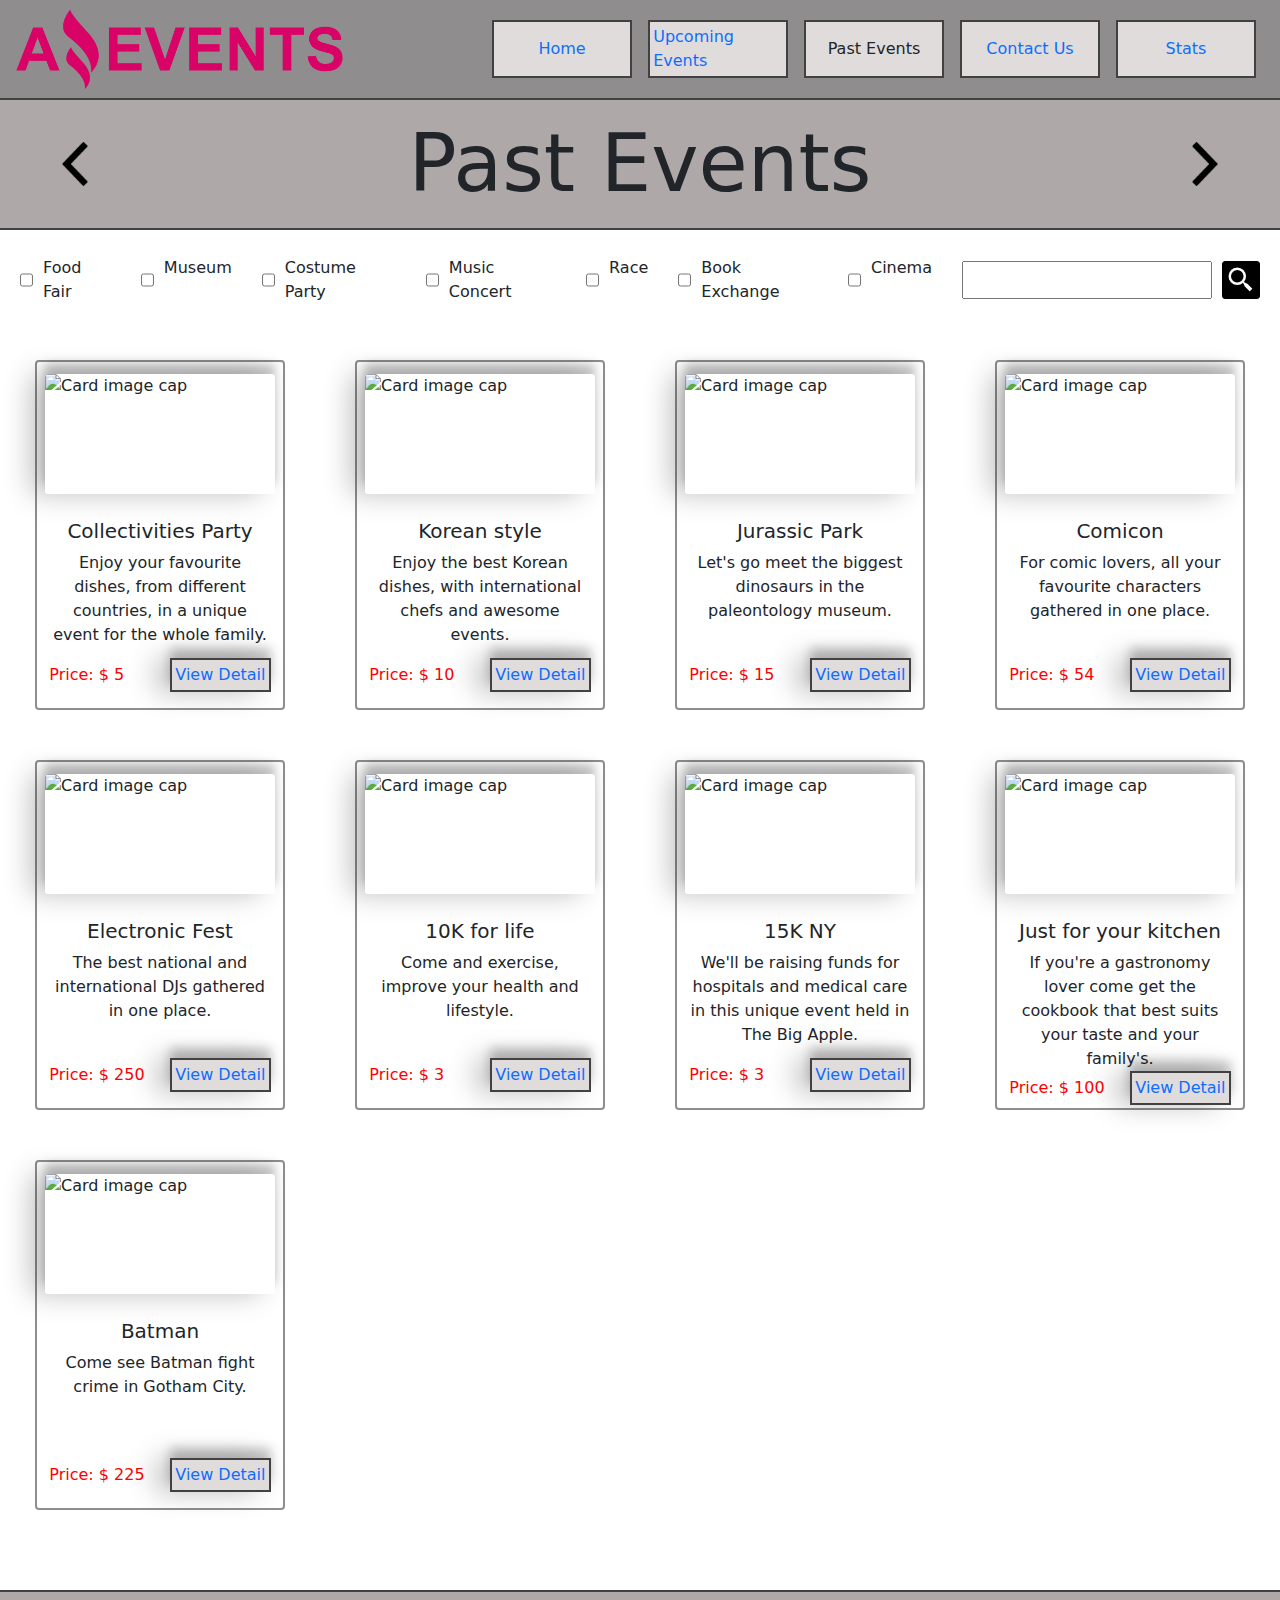
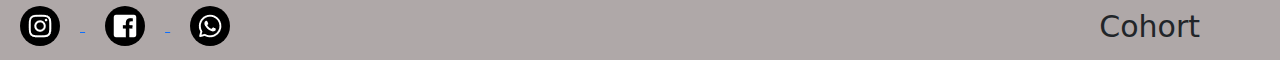
==== pages/pastEvents.html @ 25187a0c ":construction: add function to checkboxs" ====
<!DOCTYPE html>
<html lang="en">
<head>
    <meta charset="UTF-8">
    <meta http-equiv="X-UA-Compatible" content="IE=edge">
    <meta name="viewport" content="width=device-width, initial-scale=1.0">
    <link rel="stylesheet" href="https://cdn.jsdelivr.net/npm/bootstrap@5.2.2/dist/css/bootstrap.min.css">
    <link rel="stylesheet" href="../styles/generalStyle.css">
    <link rel="stylesheet" href="../styles/search&cardsStyle.css">
    <link rel="shortcut icon" href="../images/Logo_Amazing_Events_Img.png">
    <title>Amazing Events | Past Events</title>
</head>
<body>
    <nav class="nav_container">
        <div class="nav_section_one">
            <picture class="logo_container">
                <img class="logo" src="../images/Logo_Amazing_Events.png" alt="logo Amazing Events">
            </picture>
            <div class="nav_buttons_container">
                <a class="nav_buttons" href="../index.html">Home</a>
                <a class="nav_buttons" href="./upcomingEvents.html">Upcoming Events</a>
                <p class="nav_buttons">Past Events</p>
                <a class="nav_buttons" href="./contactUs.html">Contact Us</a>
                <a class="nav_buttons" href="./stats.html">Stats</a>
            </div>
        </div>
        <div class="nav_section_two">
            <picture class="arrow_container">
                <a href="./upcomingEvents.html"><img class="arrow_left" src="../images/arrow-button-icon.png" alt="left arrow"></a>
            </picture>
            <h1 class="nav_title">Past Events</h1>
            <picture class="arrow_container">
                <a href="./contactUs.html"><img class="arrow_right" src="../images/arrow-button-icon.png" alt="right arrow"></a>
            </picture>
        </div>
    </nav>
    <main>
        <div class="search">
            <div class="category_search">
                <!-- Here will add the category checkboxs -->
            </div>
            <div class="name_search">
                <input class="name_search_input" type="text">
                <button class="name_search_button"><img class="name_search_button_img" src="[data-uri]"/></button>
            </div>
        </div>
        <div class="cards_container" id="cards_container_past">
            <!-- Here will add the events cards -->
        </div>
    </main>
    <footer>
        <div class="footer_links_container">
            <a href="">
                <img class="footer_link" src="[data-uri]"/>
            </a>
            <a href="">
                <img class="footer_link" src="[data-uri]"/>
            </a>
            <a href="">
                <img class="footer_link" src="[data-uri]"/>
            </a>
        </div>
        <p class="footer_cohort">Cohort</p>
    </footer>
    <script src="../db.js"></script>
    <script src="https://cdn.jsdelivr.net/npm/bootstrap@5.2.2/dist/js/bootstrap.bundle.min.js"></script>
</body>
</html>
---- styles/generalStyle.css ----
* {
    box-sizing: border-box;
    padding: 0;
    margin: 0;
}

body {
    display: flex;
    flex-direction: column;
    min-height: 100vh;
}

/* NAV STYLE ------------------------------------------- */

.nav_section_one {
    background-color: rgb(143, 141, 141);
    display: flex;
    justify-content: space-between;
    height: 100px;
    border-bottom: solid 2px rgb(66, 65, 65);
}

.logo_container {
    height: 80px;
    margin: auto 1em;
}

.logo {
    height: 100%;
    width: 100%;
}

.nav_buttons_container{
    display: flex;
    justify-content: space-between;
    margin: auto 1em;
}

.nav_buttons {
    font-size: 1em;
    text-decoration: none;
    width: 140px;
    padding: .2em;
    margin: .5em;
    border: solid 2px rgb(66, 65, 65);
    background-color: rgb(224, 220, 220);
    display: flex;
    align-items: center;
    justify-content: center;
}

.nav_section_two {
    background-color: rgb(175, 168, 168);
    text-align: center;
    height: 130px;
    display: flex;
    border-bottom: solid 2px rgb(66, 65, 65);
}

.nav_title {
    margin: auto;
    font-size: 5em;
}

.arrow_container {
    height: 50px;
    width: 50px;
    margin: auto 50px;
}

.arrow_left, .arrow_right {
    height: 100%;
    width: 100%;
}

.arrow_left {
    transform: rotate(180deg);
}

/* FOOTER --------------------------------------------- */

footer {
    background-color: rgb(175, 168, 168);
    height: 70px;
    display: flex;
    justify-content: space-between;
    align-items: center;
    border-top: solid 2px rgb(66, 65, 65);
    margin-top: auto;
}

.footer_link{
    background-color: black;
    padding: 5px;
    border-radius: 50%;
    margin: 0 20px;
}

.footer_cohort {
    font-size: 30px;
    margin: 0 80px;
}

/* RESPONSIVE ---------------------------------------------------------------------------------------------------------------------*/

@media (min-width: 768px) and (max-width: 1023px) {

    /* NAV STYLE ------------------------------------------- */
    .nav_section_one {
        height: 80px;
    }

    .logo_container {
        height: 50px;
        margin: auto 1em;
    }

    .nav_buttons {
        font-size: 0.7em;
        width: 90px;
        padding: .2em;
        margin: .2em;
    }

    .nav_section_two {
        height: 90px;
    }

    .nav_title {
        font-size: 3em;
    }

    .arrow_container {
        height: 30px;
        width: 30px;
        margin: auto 30px;
    }

    /* FOOTER --------------------------------------------- */

    footer {
        height: 50px;
    }

    .footer_link{
        padding: 5px;
        margin: 0 10px;
        height: 30px;
    }

    .footer_cohort {
        font-size: 20px;
        margin: 0 50px;
    }
}

@media (min-width: 480px) and (max-width: 767px) {

    /* NAV STYLE ------------------------------------------- */
    .nav_section_one {
        flex-direction: column;
        height: 120px;
    }
    
    .logo_container {
        height: 60px;
        margin: .5em;
    }
    
    .nav_buttons_container{
        margin: auto .2em;
    }
    
    .nav_buttons {
        font-size: .6em;
    }
    
    .nav_section_two {
        height: 60px;
    }
    
    .nav_title {
        font-size: 2em;
    }
    
    .arrow_container {
        height: 20px;
        width: 20px;
        margin: auto 20px;
    }

    /* FOOTER --------------------------------------------- */

    footer {
        height: 50px;
    }

    .footer_link{
        padding: 3px;
        height: 25px;
        margin: 0 5px;
    }

    .footer_cohort {
        font-size: 20px;
        margin: 0 40px;
    }
}

@media (max-width: 479px) {

    /* NAV STYLE ------------------------------------------- */
    .nav_section_one {
        flex-direction: column;
        height: 120px;
    }

    .logo_container {
        height: 60px;
        margin: .5em;
    }

    .nav_buttons_container{
        margin: auto 0;
    }

    .nav_buttons {
        font-size: .5em;
    }

    .nav_section_two {
        height: 40px;
    }
    
    .nav_title {
        font-size: 1.2em;
    }
    
    .arrow_container {
        height: 15px;
        width: 15px;
        margin: auto 10px;
    }

    /* FOOTER --------------------------------------------- */

    footer {
        height: 50px;
    }

    .footer_link{
        padding: 3px;
        height: 25px;
        margin: 0 5px;
    }

    .footer_cohort {
        font-size: 15px;
        margin: 0 30px;
    }
}

/* @media (min-height: 768px) {

    footer {
        position: fixed;
        bottom: 0;
        width: 100%;
    }
} */
---- styles/search&cardsStyle.css ----
/* SEARCH ---------------------------------- */

.search {
    display: flex;
    justify-content: space-between;
    height: 100px;
}

.name_search {
    display: flex;
    margin: auto 20px auto 0;
}

.category_search {
    display: flex;
    margin: auto 0 auto 20px;
}

.category_search_checkbox_container {
    display: flex;
    margin-right: 30px;
    font-size: 1em;
}

.category_search_checkbox {
    margin-right: 10px;
}

.name_search_input {
    width: 250px;
}

.name_search_button {
    margin-left: 10px;
    background-color: black;
    border: solid 1px black;
    border-radius: 3px;
    padding: 3px;
}

/* CARDS ------------------------------------ */

.cards_container {
    display: grid;
    grid-template-columns: 25% 25% 25% 25%;
    margin: 30px 0;
}

.card {
    border: solid 2px rgb(143, 141, 141);
    border-radius: 4px;
    margin: 0 auto 50px auto;
    width: 250px;
    height: 350px;
}

.card_img{
    width: 230px;
    height: 120px;
    margin: 5% auto;
    box-shadow: rgba(0, 0, 0, 0.25) -14px 0px 28px, rgba(0, 0, 0, 0.22) 0px -10px 10px;
    border-radius: 3px;
}

.card-title, .card-text {
    text-align: center;
}

.card_body {
    width: 90%;
    height: 50%;
    margin: 5%;
    display: flex;
    flex-direction: column;
    justify-content: space-between;
}

.card_price_detail {
    display: flex;
    justify-content: space-between;
}

.card_price {
    color: red;
    margin: auto 0;
}

.card_button {
    font-size: 1em;
    padding: .2em;
    border: solid 2px rgb(66, 65, 65);
    background-color: rgb(224, 220, 220);
    box-shadow: rgba(0, 0, 0, 0.25) -14px 0px 28px, rgba(0, 0, 0, 0.22) 0px -10px 10px;
}

.card_button_link {
    text-decoration: none;
}

/* RESPONSIVE ---------------------------------------------------------------------------------------------------------------------*/

@media (min-width: 768px) and (max-width: 1023px) {

    /* SEARCH ---------------------------------- */

    .search {
        height: 70px;
    }

    .name_search {
        margin: auto 10px auto 0;
    }

    .category_search {
        margin: auto 0 auto 10px;
    }

    .category_search_checkbox_container {
        margin-right: 15px;
        font-size: .8em;
    }

    .category_search_checkbox {
        margin-right: 5px;
    }

    .name_search_input {
        width: 200px;
        height: 25px;
    }

    .name_search_button {
        margin-left: 10px;
        background-color: black;
        border: solid 1px black;
        border-radius: 3px;
        padding: 3px;
    }

    .name_search_button_img {
        height: 10px;
        width: 13px;
    }

    /* CARDS ------------------------------------ */

    .cards_container {
        grid-template-columns: 1fr 1fr 1fr;
        margin: 30px 0;
    }

    .card {
        margin: 30px auto;
    }
}

@media (min-width: 480px) and (max-width: 767px) {

    .search {
        height: 50px;
    }
    
    .name_search {
        margin: auto 5px auto 0;
    }
    
    .category_search {
        margin: auto 0 auto 5px;
    }
    
    .category_search_checkbox_container {
        margin-right: 5px;
        font-size: .7em;
    }
    
    .category_search_checkbox {
        margin-right: 2px;
        height: 10px;
    }
    
    .name_search_input {
        width: 120px;
        height: 20px;
    }
    
    .name_search_button {
        margin-left: 5px;
        height: 20px;
        width: 20px;
    }

    .name_search_button_img {
        height: 100%;
        width: 100%;
    }

    /* CARDS ------------------------------------ */

    .cards_container {
        grid-template-columns: 1fr 1fr;
        margin: 30px 0;
    }

    .card_img{
        width: 180px;
        height: 100px;
        margin: 5% auto 0 auto;
    }

    .card {
        margin: 30px auto;
        width: 200px;
    }

    .card-text, .card_price, .card_button {
        font-size: .8em;
    }
}

@media (max-width: 479px) {

    .search {
        height: 50px;
        flex-direction: column-reverse;
    }
    
    .name_search {
        margin: .5em auto;
    }
    
    .category_search {
        margin: auto;
    }
    
    .category_search_checkbox_container {
        margin-right: 5px;
        font-size: .6em;
    }
    
    .category_search_checkbox {
        margin: auto;
        height: 8px;
    }
    
    .name_search_input {
        height: 20px;
    }
    
    .name_search_button {
        margin-left: 5px;
        height: 20px;
        width: 20px;
    }

    .name_search_button_img {
        height: 100%;
        width: 100%;
    }

    /* CARDS ------------------------------------ */

    .cards_container {
        grid-template-columns: 1fr;
    }

    .card {
        margin: 30px auto;
        width: 200px;
    }

    .card_img{
        width: 180px;
        height: 100px;
        margin: 5% auto 0 auto;
    }

    .card-text, .card_price, .card_button {
        font-size: .8em;
    }
}
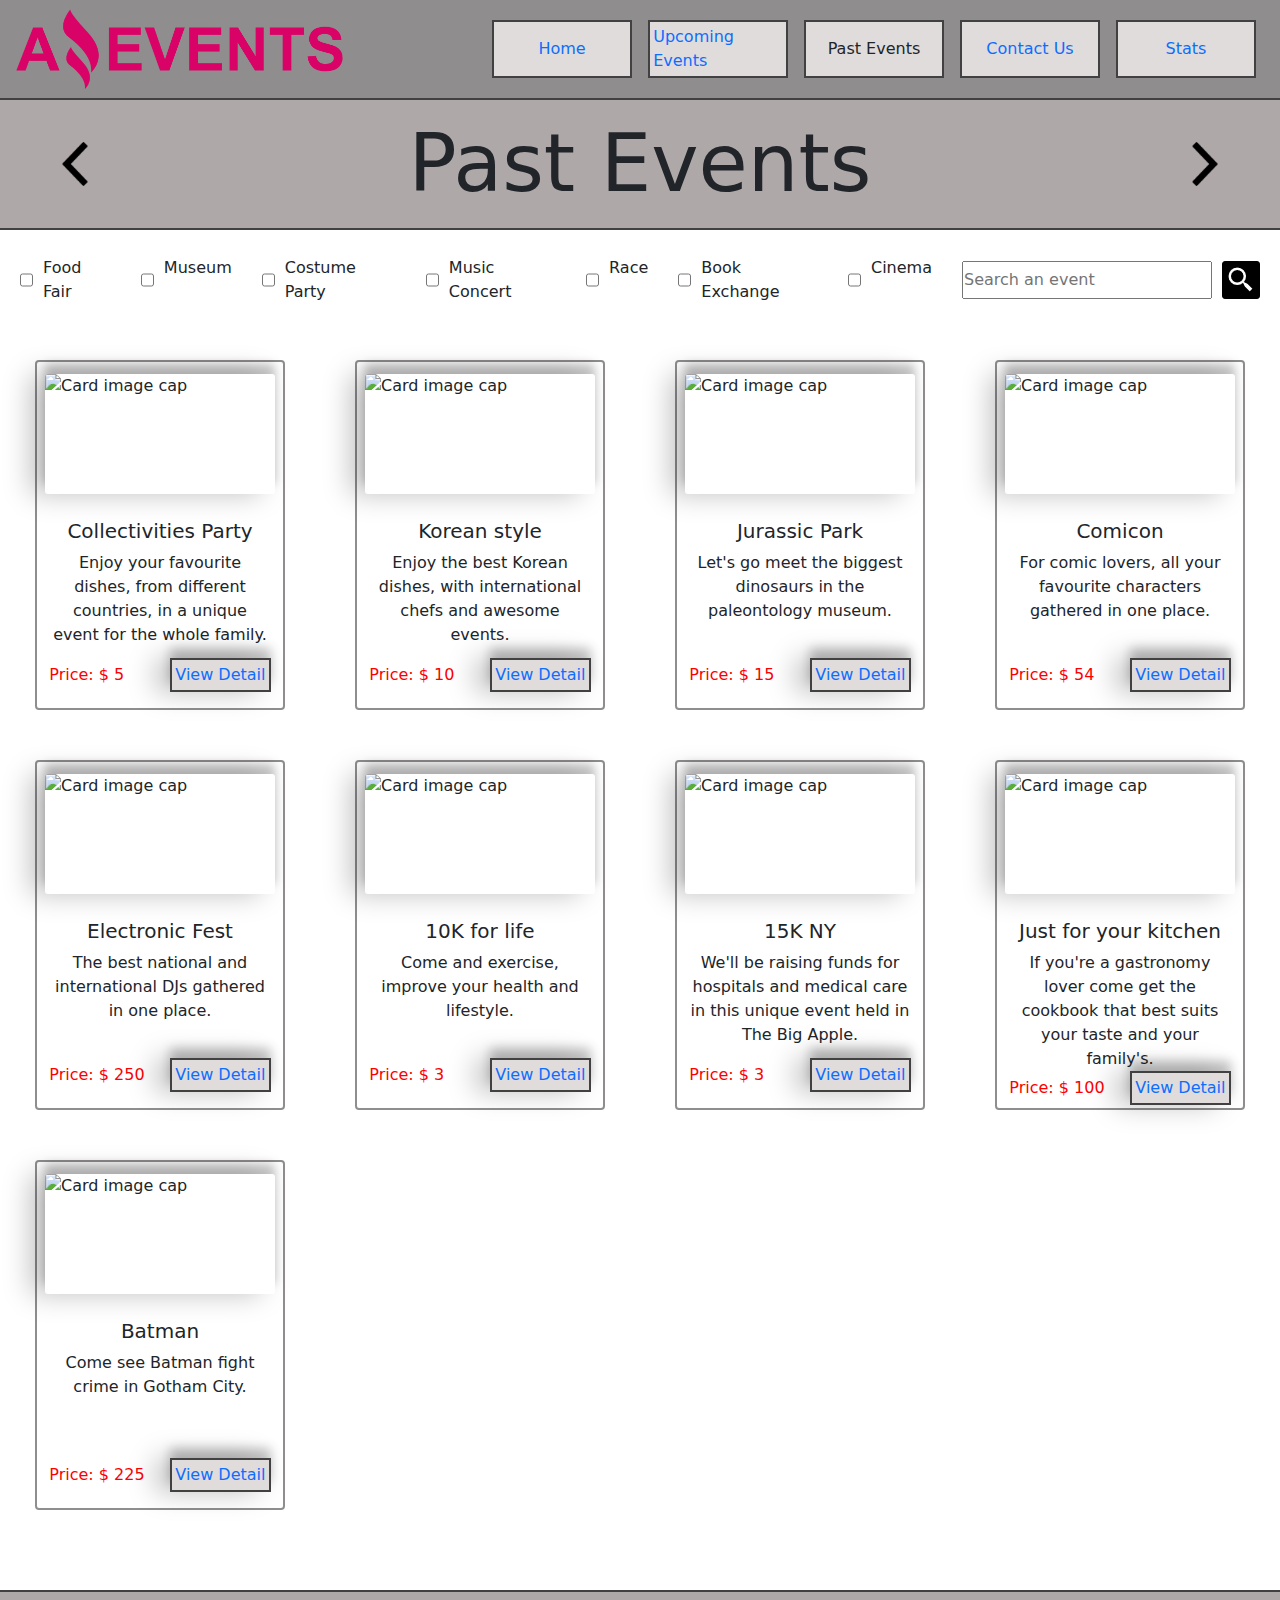
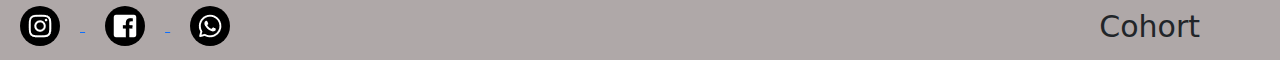
==== commit 7771c2fd: ":construction: more clean code" ====
--- a/pages/pastEvents.html
+++ b/pages/pastEvents.html
@@ -8,6 +8,8 @@
     <link rel="stylesheet" href="../styles/generalStyle.css">
     <link rel="stylesheet" href="../styles/search&cardsStyle.css">
     <link rel="shortcut icon" href="../images/Logo_Amazing_Events_Img.png">
+    <link rel="stylesheet" href="https://cdnjs.cloudflare.com/ajax/libs/font-awesome/6.2.0/css/all.min.css">
+    <link rel="stylesheet" href="https://cdnjs.cloudflare.com/ajax/libs/animate.css/4.1.1/animate.min.css"/>
     <title>Amazing Events | Past Events</title>
 </head>
 <body>
@@ -40,11 +42,11 @@
                 <!-- Here will add the category checkboxs -->
             </div>
             <div class="name_search">
-                <input class="name_search_input" type="text">
+                <input class="name_search_input" type="search" placeholder="Search an event">
                 <button class="name_search_button"><img class="name_search_button_img" src="[data-uri]"/></button>
             </div>
         </div>
-        <div class="cards_container" id="cards_container_past">
+        <div class="cards_container_true cards_container" id="cards_container_past">
             <!-- Here will add the events cards -->
         </div>
     </main>
--- a/styles/generalStyle.css
+++ b/styles/generalStyle.css
@@ -8,6 +8,7 @@
     display: flex;
     flex-direction: column;
     min-height: 100vh;
+    width: 100vw;
 }
 
 /* NAV STYLE ------------------------------------------- */
--- a/styles/search&cardsStyle.css
+++ b/styles/search&cardsStyle.css
@@ -40,7 +40,7 @@
 
 /* CARDS ------------------------------------ */
 
-.cards_container {
+.cards_container_true {
     display: grid;
     grid-template-columns: 25% 25% 25% 25%;
     margin: 30px 0;
@@ -97,6 +97,37 @@
     text-decoration: none;
 }
 
+/* NOT FOUND ------------------------------------------------ */
+
+.cards_container_false {
+    display: grid;
+    grid-template-columns: 1fr;
+}
+
+.not_found_container {
+    margin: auto;
+    display: flex;
+}
+
+.not_found_info_container {
+    margin: auto;
+    text-align: center;
+}
+
+.not_found {
+    font-size: 3em;
+}
+
+.not_found_description {
+    font-size: 1.3em;
+}
+
+/* FILTER EVENTS ----------------------------------------------------------------------------------------------------------------- */
+
+.hidden {
+    display: none;
+}
+
 /* RESPONSIVE ---------------------------------------------------------------------------------------------------------------------*/
 
 @media (min-width: 768px) and (max-width: 1023px) {
